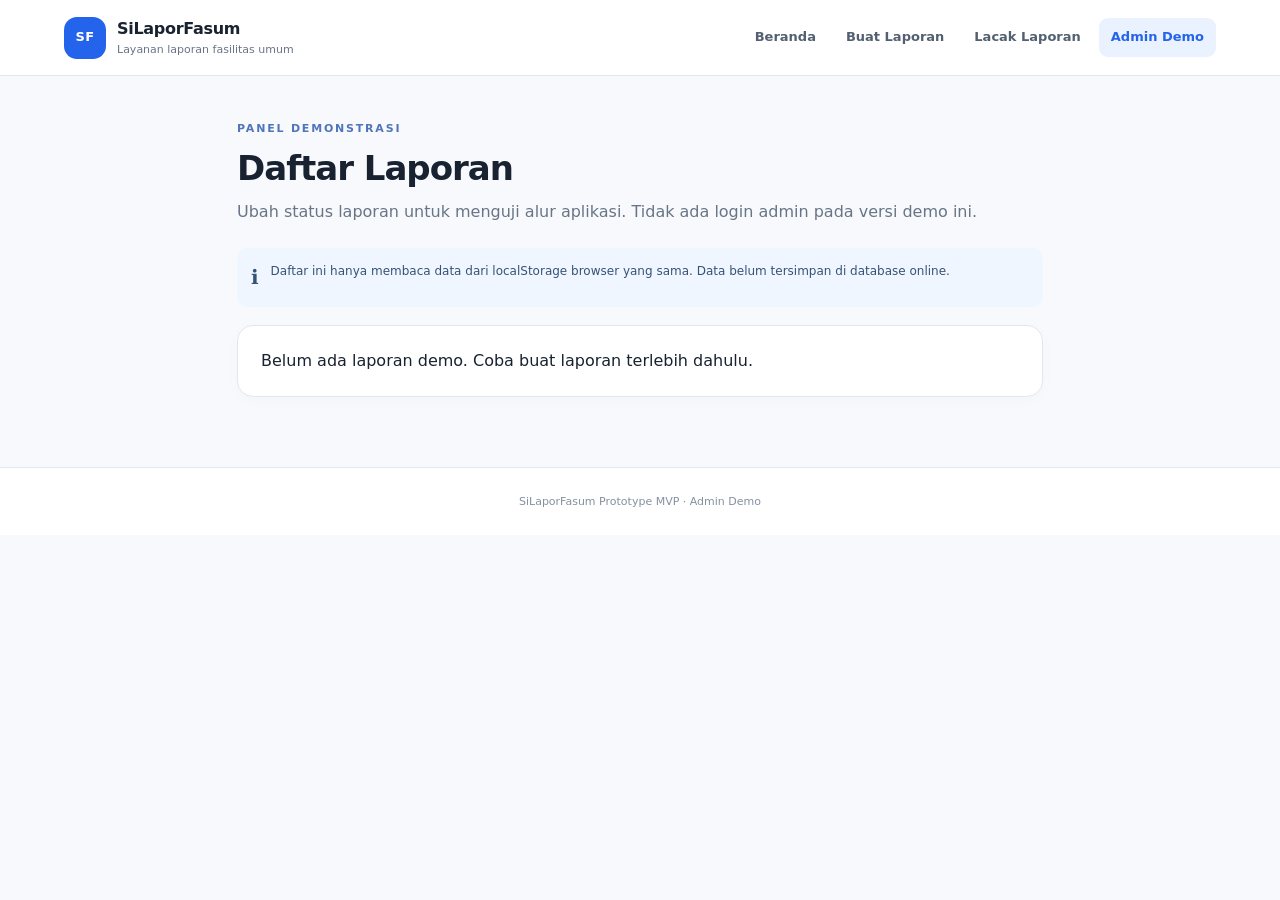
==== admin.html @ ca1aee33 "Add files via upload" ====
<!doctype html>
<html lang="id"><head><meta charset="utf-8"><meta name="viewport" content="width=device-width,initial-scale=1"><title>Admin Demo — SiLaporFasum</title><link rel="stylesheet" href="style.css"></head><body>
<header class="topbar"><a class="brand" href="index.html"><span class="brand-icon">SF</span><span>SiLaporFasum<small>Layanan laporan fasilitas umum</small></span></a><nav><a href="index.html">Beranda</a><a href="lapor.html">Buat Laporan</a><a href="lacak.html">Lacak Laporan</a><a class="active" href="admin.html">Admin Demo</a></nav></header>
<main class="page"><div class="page-heading"><div class="eyebrow">PANEL DEMONSTRASI</div><h1>Daftar Laporan</h1><p>Ubah status laporan untuk menguji alur aplikasi. Tidak ada login admin pada versi demo ini.</p></div><div class="notice"><span>ℹ</span><div>Daftar ini hanya membaca data dari localStorage browser yang sama. Data belum tersimpan di database online.</div></div><div id="adminList" class="admin-list"></div></main><footer>SiLaporFasum Prototype MVP · Admin Demo</footer><script src="app.js"></script></body></html>
---- style.css ----
:root{--ink:#182230;--muted:#687586;--line:#e1e7ef;--blue:#2463eb;--blue-dark:#194fc7;--pale:#f4f7fb;--white:#fff;--green:#198754;--orange:#a65b00}*{box-sizing:border-box}body{margin:0;background:#f7f9fc;color:var(--ink);font-family:Inter,ui-sans-serif,system-ui,-apple-system,"Segoe UI",sans-serif;line-height:1.55}.topbar{height:auto;min-height:76px;padding:14px max(5vw,22px);display:flex;align-items:center;justify-content:space-between;gap:22px;background:#fff;border-bottom:1px solid var(--line);position:sticky;top:0;z-index:5}.brand{display:flex;align-items:center;gap:11px;text-decoration:none;color:var(--ink);font-weight:800;letter-spacing:-.3px}.brand small{display:block;font-size:11px;color:var(--muted);font-weight:500;letter-spacing:0}.brand-icon{width:42px;height:42px;border-radius:13px;background:var(--blue);color:white;display:grid;place-items:center;font-size:13px;letter-spacing:.5px}.topbar nav{display:flex;gap:6px;flex-wrap:wrap}.topbar nav a{color:#526071;text-decoration:none;padding:9px 12px;border-radius:9px;font-size:13px;font-weight:650}.topbar nav a:hover,.topbar nav a.active{background:#eaf1ff;color:var(--blue)}.hero-wrap{max-width:1120px;margin:64px auto;padding:0 24px}.hero{padding:58px 56px;background:linear-gradient(125deg,#13284b,#2457a6);color:white;border-radius:24px;box-shadow:0 18px 45px #15366b1b}.eyebrow{font-size:11px;letter-spacing:1.8px;font-weight:800;color:#4f75bb}.hero .eyebrow{color:#a9c7ff}.hero h1{max-width:680px;font-size:clamp(32px,5vw,54px);line-height:1.1;letter-spacing:-1.8px;margin:14px 0}.hero p{max-width:640px;color:#dbe6f8;font-size:16px}.actions{display:flex;gap:12px;flex-wrap:wrap;margin-top:28px}.btn{border:0;border-radius:10px;padding:12px 17px;font:inherit;font-size:14px;font-weight:750;cursor:pointer;text-decoration:none;display:inline-flex;align-items:center;justify-content:center;gap:12px;transition:.15s}.btn.primary{background:var(--blue);color:#fff}.btn.primary:hover{background:var(--blue-dark)}.hero .btn.primary{background:#fff;color:#194fc7}.hero .btn.primary:hover{background:#eaf1ff}.btn.secondary{background:#edf3ff;color:#204f9c;border:1px solid #d7e3fb}.hero .btn.secondary{background:#ffffff12;color:white;border:1px solid #ffffff55}.btn.ghost{background:#f5f7fa;color:#536174;border:1px solid var(--line)}.btn.small{padding:8px 12px;font-size:12px}.hero-note{margin-top:26px;color:#cfddf5;font-size:12px}.dot{display:inline-block;width:7px;height:7px;background:#6ee7b7;border-radius:50%;margin-right:7px}.feature-grid{display:grid;grid-template-columns:repeat(3,1fr);gap:18px;margin-top:22px}.feature,.panel{background:#fff;border:1px solid var(--line);border-radius:16px;padding:23px;box-shadow:0 4px 18px #192e4a05}.feature-icon{width:42px;height:42px;display:grid;place-items:center;border-radius:12px;background:#edf3ff;font-size:20px}.feature h3{margin:14px 0 5px;font-size:16px}.feature p{margin:0;color:var(--muted);font-size:13px}.page{max-width:850px;margin:44px auto 70px;padding:0 22px}.page.narrow{max-width:650px}.page-heading{margin-bottom:23px}.page-heading h1{font-size:34px;letter-spacing:-1px;margin:5px 0}.page-heading p{color:var(--muted);margin:0}.form-grid{display:grid;grid-template-columns:1fr 1fr;gap:20px}.form-grid label,.panel label{display:flex;flex-direction:column;gap:7px;font-size:13px;font-weight:750}.form-grid em{color:#df4545;font-style:normal}.form-grid input,.form-grid select,.form-grid textarea,.panel input{width:100%;border:1px solid #d7dee8;background:#fff;border-radius:9px;padding:12px 13px;font:inherit;font-size:13px;color:var(--ink);outline:none}.form-grid input:focus,.form-grid select:focus,.form-grid textarea:focus,.panel input:focus{border-color:#7da4fa;box-shadow:0 0 0 3px #2463eb16}.form-grid small,.panel small{font-size:11px;color:var(--muted);font-weight:450}.full,.notice,.camera-box,.two-col,.submit-row{grid-column:1/-1}.notice{display:flex;gap:12px;background:#eff6ff;color:#365276;padding:14px;border-radius:11px;font-size:12px}.notice>span{font-size:20px}.notice strong{color:#1e426f}.camera-box{border:1px dashed #cdd7e5;background:#fafcff;border-radius:12px;padding:14px;display:flex;flex-direction:column;gap:12px}.camera-actions{display:flex;gap:8px;flex-wrap:wrap}.camera-box video{width:100%;max-height:300px;background:#111;border-radius:9px}.preview{width:100%;max-height:320px;object-fit:contain;border-radius:10px;background:#eef1f5}.two-col{display:grid;grid-template-columns:1fr 1fr;gap:16px}.submit-row{display:flex;align-items:center;gap:12px;flex-wrap:wrap;border-top:1px solid var(--line);padding-top:18px}.submit-row #formMessage{font-size:12px;color:var(--green)}.top-gap{margin-top:18px}.results,.admin-list{margin-top:18px;display:grid;gap:12px}.report-card{background:#fff;border:1px solid var(--line);border-radius:13px;padding:18px}.report-card h3{font-size:15px;margin:0 0 5px}.report-card p{font-size:13px;color:var(--muted);margin:5px 0}.status{display:inline-block;padding:4px 9px;border-radius:99px;font-size:11px;font-weight:800;background:#fff3d8;color:#8c5900}.status.selesai-diperbaiki{background:#dcfce7;color:#166534}.status.sedang-diproses{background:#dbeafe;color:#1d4ed8}.status.diverifikasi{background:#f3e8ff;color:#7e22ce}.admin-row{display:flex;gap:14px;justify-content:space-between;align-items:flex-start;flex-wrap:wrap}.admin-row select{padding:8px;border:1px solid var(--line);border-radius:8px;background:#fff}footer{text-align:center;padding:25px 18px;color:#8490a0;font-size:11px;border-top:1px solid var(--line);background:white}@media(max-width:720px){.topbar{align-items:flex-start;flex-direction:column;padding:13px 18px;gap:10px}.topbar nav{width:100%;gap:2px}.topbar nav a{font-size:12px;padding:7px 9px}.hero-wrap{margin:25px auto}.hero{padding:34px 25px;border-radius:17px}.feature-grid{grid-template-columns:1fr}.page{margin-top:28px}.form-grid{grid-template-columns:1fr}.form-grid>*{grid-column:1/-1}.two-col{grid-template-columns:1fr}.page-heading h1{font-size:29px}}
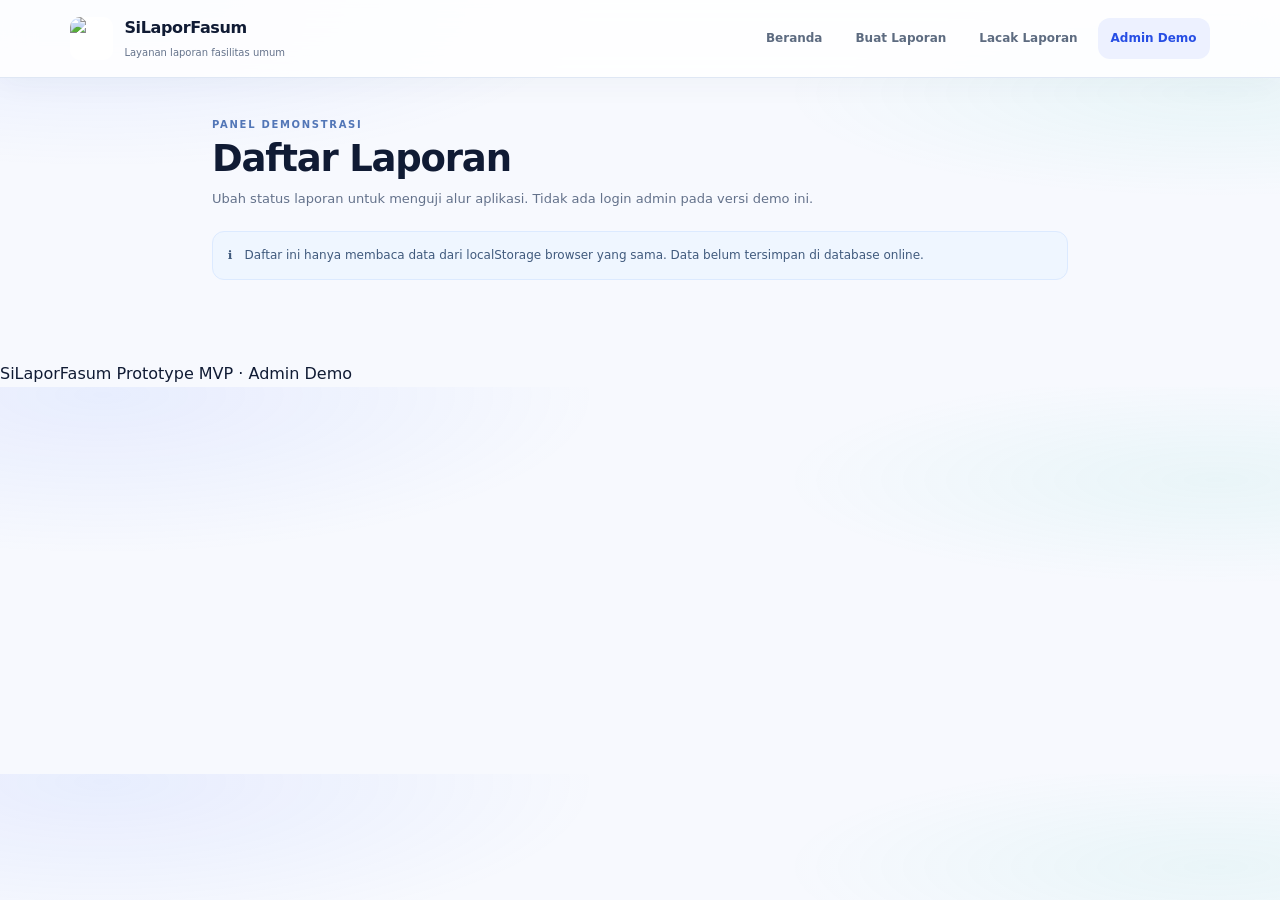
==== commit d40ad145: "Add files via upload" ====
--- a/admin.html
+++ b/admin.html
@@ -1,4 +1,5 @@
 <!doctype html>
-<html lang="id"><head><meta charset="utf-8"><meta name="viewport" content="width=device-width,initial-scale=1"><title>Admin Demo — SiLaporFasum</title><link rel="stylesheet" href="style.css"></head><body>
-<header class="topbar"><a class="brand" href="index.html"><span class="brand-icon">SF</span><span>SiLaporFasum<small>Layanan laporan fasilitas umum</small></span></a><nav><a href="index.html">Beranda</a><a href="lapor.html">Buat Laporan</a><a href="lacak.html">Lacak Laporan</a><a class="active" href="admin.html">Admin Demo</a></nav></header>
+<html lang="id"><head><meta charset="utf-8"><meta name="viewport" content="width=device-width,initial-scale=1"><title>Admin Demo — SiLaporFasum</title><link rel="stylesheet" href="style.css"><link rel="icon" type="image/png" href="assets/silaporfasum-logo.png">
+</head><body>
+<header class="topbar"><a class="brand" href="index.html"><img class="brand-icon" src="assets/silaporfasum-logo.png" alt="Logo SiLaporFasum"><span>SiLaporFasum<small>Layanan laporan fasilitas umum</small></span></a><nav><a href="index.html">Beranda</a><a href="lapor.html">Buat Laporan</a><a href="lacak.html">Lacak Laporan</a><a class="active" href="admin.html">Admin Demo</a></nav></header>
 <main class="page"><div class="page-heading"><div class="eyebrow">PANEL DEMONSTRASI</div><h1>Daftar Laporan</h1><p>Ubah status laporan untuk menguji alur aplikasi. Tidak ada login admin pada versi demo ini.</p></div><div class="notice"><span>ℹ</span><div>Daftar ini hanya membaca data dari localStorage browser yang sama. Data belum tersimpan di database online.</div></div><div id="adminList" class="admin-list"></div></main><footer>SiLaporFasum Prototype MVP · Admin Demo</footer><script src="app.js"></script></body></html>
--- a/style.css
+++ b/style.css
@@ -1 +1,397 @@
-:root{--ink:#182230;--muted:#687586;--line:#e1e7ef;--blue:#2463eb;--blue-dark:#194fc7;--pale:#f4f7fb;--white:#fff;--green:#198754;--orange:#a65b00}*{box-sizing:border-box}body{margin:0;background:#f7f9fc;color:var(--ink);font-family:Inter,ui-sans-serif,system-ui,-apple-system,"Segoe UI",sans-serif;line-height:1.55}.topbar{height:auto;min-height:76px;padding:14px max(5vw,22px);display:flex;align-items:center;justify-content:space-between;gap:22px;background:#fff;border-bottom:1px solid var(--line);position:sticky;top:0;z-index:5}.brand{display:flex;align-items:center;gap:11px;text-decoration:none;color:var(--ink);font-weight:800;letter-spacing:-.3px}.brand small{display:block;font-size:11px;color:var(--muted);font-weight:500;letter-spacing:0}.brand-icon{width:42px;height:42px;border-radius:13px;background:var(--blue);color:white;display:grid;place-items:center;font-size:13px;letter-spacing:.5px}.topbar nav{display:flex;gap:6px;flex-wrap:wrap}.topbar nav a{color:#526071;text-decoration:none;padding:9px 12px;border-radius:9px;font-size:13px;font-weight:650}.topbar nav a:hover,.topbar nav a.active{background:#eaf1ff;color:var(--blue)}.hero-wrap{max-width:1120px;margin:64px auto;padding:0 24px}.hero{padding:58px 56px;background:linear-gradient(125deg,#13284b,#2457a6);color:white;border-radius:24px;box-shadow:0 18px 45px #15366b1b}.eyebrow{font-size:11px;letter-spacing:1.8px;font-weight:800;color:#4f75bb}.hero .eyebrow{color:#a9c7ff}.hero h1{max-width:680px;font-size:clamp(32px,5vw,54px);line-height:1.1;letter-spacing:-1.8px;margin:14px 0}.hero p{max-width:640px;color:#dbe6f8;font-size:16px}.actions{display:flex;gap:12px;flex-wrap:wrap;margin-top:28px}.btn{border:0;border-radius:10px;padding:12px 17px;font:inherit;font-size:14px;font-weight:750;cursor:pointer;text-decoration:none;display:inline-flex;align-items:center;justify-content:center;gap:12px;transition:.15s}.btn.primary{background:var(--blue);color:#fff}.btn.primary:hover{background:var(--blue-dark)}.hero .btn.primary{background:#fff;color:#194fc7}.hero .btn.primary:hover{background:#eaf1ff}.btn.secondary{background:#edf3ff;color:#204f9c;border:1px solid #d7e3fb}.hero .btn.secondary{background:#ffffff12;color:white;border:1px solid #ffffff55}.btn.ghost{background:#f5f7fa;color:#536174;border:1px solid var(--line)}.btn.small{padding:8px 12px;font-size:12px}.hero-note{margin-top:26px;color:#cfddf5;font-size:12px}.dot{display:inline-block;width:7px;height:7px;background:#6ee7b7;border-radius:50%;margin-right:7px}.feature-grid{display:grid;grid-template-columns:repeat(3,1fr);gap:18px;margin-top:22px}.feature,.panel{background:#fff;border:1px solid var(--line);border-radius:16px;padding:23px;box-shadow:0 4px 18px #192e4a05}.feature-icon{width:42px;height:42px;display:grid;place-items:center;border-radius:12px;background:#edf3ff;font-size:20px}.feature h3{margin:14px 0 5px;font-size:16px}.feature p{margin:0;color:var(--muted);font-size:13px}.page{max-width:850px;margin:44px auto 70px;padding:0 22px}.page.narrow{max-width:650px}.page-heading{margin-bottom:23px}.page-heading h1{font-size:34px;letter-spacing:-1px;margin:5px 0}.page-heading p{color:var(--muted);margin:0}.form-grid{display:grid;grid-template-columns:1fr 1fr;gap:20px}.form-grid label,.panel label{display:flex;flex-direction:column;gap:7px;font-size:13px;font-weight:750}.form-grid em{color:#df4545;font-style:normal}.form-grid input,.form-grid select,.form-grid textarea,.panel input{width:100%;border:1px solid #d7dee8;background:#fff;border-radius:9px;padding:12px 13px;font:inherit;font-size:13px;color:var(--ink);outline:none}.form-grid input:focus,.form-grid select:focus,.form-grid textarea:focus,.panel input:focus{border-color:#7da4fa;box-shadow:0 0 0 3px #2463eb16}.form-grid small,.panel small{font-size:11px;color:var(--muted);font-weight:450}.full,.notice,.camera-box,.two-col,.submit-row{grid-column:1/-1}.notice{display:flex;gap:12px;background:#eff6ff;color:#365276;padding:14px;border-radius:11px;font-size:12px}.notice>span{font-size:20px}.notice strong{color:#1e426f}.camera-box{border:1px dashed #cdd7e5;background:#fafcff;border-radius:12px;padding:14px;display:flex;flex-direction:column;gap:12px}.camera-actions{display:flex;gap:8px;flex-wrap:wrap}.camera-box video{width:100%;max-height:300px;background:#111;border-radius:9px}.preview{width:100%;max-height:320px;object-fit:contain;border-radius:10px;background:#eef1f5}.two-col{display:grid;grid-template-columns:1fr 1fr;gap:16px}.submit-row{display:flex;align-items:center;gap:12px;flex-wrap:wrap;border-top:1px solid var(--line);padding-top:18px}.submit-row #formMessage{font-size:12px;color:var(--green)}.top-gap{margin-top:18px}.results,.admin-list{margin-top:18px;display:grid;gap:12px}.report-card{background:#fff;border:1px solid var(--line);border-radius:13px;padding:18px}.report-card h3{font-size:15px;margin:0 0 5px}.report-card p{font-size:13px;color:var(--muted);margin:5px 0}.status{display:inline-block;padding:4px 9px;border-radius:99px;font-size:11px;font-weight:800;background:#fff3d8;color:#8c5900}.status.selesai-diperbaiki{background:#dcfce7;color:#166534}.status.sedang-diproses{background:#dbeafe;color:#1d4ed8}.status.diverifikasi{background:#f3e8ff;color:#7e22ce}.admin-row{display:flex;gap:14px;justify-content:space-between;align-items:flex-start;flex-wrap:wrap}.admin-row select{padding:8px;border:1px solid var(--line);border-radius:8px;background:#fff}footer{text-align:center;padding:25px 18px;color:#8490a0;font-size:11px;border-top:1px solid var(--line);background:white}@media(max-width:720px){.topbar{align-items:flex-start;flex-direction:column;padding:13px 18px;gap:10px}.topbar nav{width:100%;gap:2px}.topbar nav a{font-size:12px;padding:7px 9px}.hero-wrap{margin:25px auto}.hero{padding:34px 25px;border-radius:17px}.feature-grid{grid-template-columns:1fr}.page{margin-top:28px}.form-grid{grid-template-columns:1fr}.form-grid>*{grid-column:1/-1}.two-col{grid-template-columns:1fr}.page-heading h1{font-size:29px}}+:root{
+  --ink:#14213d;--muted:#69778c;--line:#e3eaf4;--blue:#155eef;--blue-dark:#1048c4;
+  --pale:#f4f7fc;--white:#fff;--green:#16845b;--orange:#a65b00;--shadow:0 16px 42px rgba(20,45,90,.08);
+}
+*{box-sizing:border-box}
+html{scroll-behavior:smooth}
+body{margin:0;background:#f7f9fd;color:var(--ink);font-family:Inter,ui-sans-serif,system-ui,-apple-system,BlinkMacSystemFont,"Segoe UI",sans-serif;line-height:1.55;-webkit-font-smoothing:antialiased}
+[hidden]{display:none!important}
+a{color:inherit}
+button,input,select,textarea{font:inherit}
+.topbar{min-height:78px;padding:13px clamp(18px,5vw,72px);display:flex;align-items:center;justify-content:space-between;gap:22px;background:rgba(255,255,255,.94);border-bottom:1px solid var(--line);position:sticky;top:0;z-index:20;backdrop-filter:blur(16px)}
+.brand{display:flex;align-items:center;gap:11px;text-decoration:none;color:var(--ink);font-weight:850;letter-spacing:-.35px;flex-shrink:0}
+.brand-copy{display:block;line-height:1.25}
+.brand small{display:block;font-size:10px;color:var(--muted);font-weight:500;letter-spacing:0;margin-top:4px}
+.brand-icon{width:43px;height:43px;border-radius:14px;background:linear-gradient(145deg,#2f7bff,#1552d7);color:white;display:grid;place-items:center;font-size:13px;font-weight:900;letter-spacing:.5px;box-shadow:0 7px 16px #155eef32}
+.topbar nav{display:flex;align-items:center;gap:5px;flex-wrap:wrap}
+.topbar nav a{color:#5d6b80;text-decoration:none;padding:10px 12px;border-radius:10px;font-size:12px;font-weight:700;white-space:nowrap;transition:background .16s,color .16s}
+.topbar nav a:hover,.topbar nav a.active{background:#edf3ff;color:var(--blue)}
+.install-trigger{display:inline-flex;align-items:center;justify-content:center;gap:7px;border:0;border-radius:10px;background:#155eef;color:white;padding:10px 13px;font-size:12px;font-weight:800;white-space:nowrap;cursor:pointer;box-shadow:0 5px 12px #155eef24}
+.install-trigger:hover{background:var(--blue-dark)}
+.install-trigger span{font-size:17px;line-height:1}
+.install-help{position:fixed;top:88px;right:clamp(14px,4vw,50px);z-index:40;width:min(470px,calc(100vw - 28px));display:flex;gap:14px;padding:22px 44px 20px 20px;background:#fff;border:1px solid #dbe5f5;border-radius:18px;box-shadow:0 22px 70px #172b4d26}
+.install-help strong{font-size:14px}
+.install-help p{margin:7px 0 0;color:#59677d;font-size:12px}
+.install-help .help-muted{font-size:11px;color:#8994a5}
+.install-help-icon{flex:0 0 42px;height:42px;display:grid;place-items:center;background:#edf3ff;color:var(--blue);border-radius:13px;font-size:23px;font-weight:800}
+.install-help-close{position:absolute;right:12px;top:10px;border:0;background:transparent;color:#718096;font-size:24px;cursor:pointer;line-height:1}
+.hero-wrap{max-width:1160px;margin:38px auto 0;padding:0 24px}
+.hero{position:relative;isolation:isolate;overflow:hidden;min-height:435px;display:grid;grid-template-columns:1.12fr .88fr;align-items:center;gap:18px;padding:54px 58px;background:linear-gradient(125deg,#10254b 0%,#174b9b 68%,#2369d8 100%);color:white;border-radius:30px;box-shadow:0 24px 65px #173f831c}
+.hero:before{content:"";position:absolute;width:480px;height:480px;border:1px solid #ffffff13;border-radius:50%;right:-145px;top:-245px;z-index:-1}
+.hero:after{content:"";position:absolute;width:360px;height:360px;border:1px solid #ffffff13;border-radius:50%;right:-75px;bottom:-255px;z-index:-1}
+.hero-copy{position:relative;z-index:2;max-width:630px}
+.eyebrow{font-size:10px;letter-spacing:1.7px;font-weight:850;color:#5276b7}
+.hero .eyebrow{color:#b8d0ff;display:flex;align-items:center;gap:8px}
+.eyebrow-dot,.live-dot{width:7px;height:7px;display:inline-block;border-radius:50%;background:#68e0b5;box-shadow:0 0 0 4px #68e0b51b}
+.hero h1{max-width:620px;font-size:clamp(34px,4.4vw,54px);line-height:1.08;letter-spacing:-2px;margin:17px 0 16px}
+.hero h1 span{color:#9fc4ff}
+.hero p{max-width:570px;color:#d9e6fb;font-size:14px;line-height:1.8;margin:0}
+.actions{display:flex;gap:11px;flex-wrap:wrap;margin-top:27px}
+.btn{border:0;border-radius:11px;padding:12px 17px;font:inherit;font-size:13px;font-weight:800;cursor:pointer;text-decoration:none;display:inline-flex;align-items:center;justify-content:center;gap:11px;transition:transform .15s,background .15s,box-shadow .15s}
+.btn:hover{transform:translateY(-1px)}
+.btn:disabled{opacity:.58;cursor:not-allowed;transform:none}
+.btn.primary{background:var(--blue);color:#fff;box-shadow:0 7px 18px #155eef23}
+.btn.primary:hover{background:var(--blue-dark)}
+.hero .btn.primary{background:#fff;color:#154dbf;box-shadow:0 8px 22px #081a3a25}
+.hero .btn.primary:hover{background:#eaf1ff}
+.btn.secondary{background:#edf3ff;color:#204f9c;border:1px solid #d7e3fb}
+.hero .btn.secondary{background:#ffffff0e;color:white;border:1px solid #ffffff52}
+.btn.ghost{background:#f5f7fa;color:#536174;border:1px solid var(--line)}
+.btn.small{padding:9px 12px;font-size:12px}
+.hero-note{margin-top:26px;color:#c8d8f1;font-size:11px;display:flex;align-items:center;gap:8px}
+.hero-art{position:relative;min-height:310px;display:grid;place-items:center}
+.art-orbit{position:absolute;border:1px solid #ffffff24;border-radius:50%;transform:rotate(-24deg)}
+.orbit-one{width:350px;height:220px}
+.orbit-two{width:290px;height:300px;transform:rotate(32deg)}
+.city-card{position:relative;z-index:2;width:min(300px,85%);padding:15px;background:#fff;border-radius:22px;box-shadow:0 25px 60px #07193855;transform:rotate(2deg)}
+.city-card-top{display:flex;justify-content:space-between;align-items:center;padding:0 2px 12px}
+.mini-logo{display:grid;place-items:center;width:30px;height:30px;border-radius:9px;background:#eaf1ff;color:#155eef;font-size:10px;font-weight:900}
+.card-menu{letter-spacing:2px;color:#a3adbd;font-size:13px}
+.map-illustration{position:relative;overflow:hidden;height:170px;border-radius:14px;background:#eaf2e9}
+.map-illustration:before,.map-illustration:after{content:"";position:absolute;background:#d7e7d1;border-radius:45%;width:95px;height:70px;left:12px;top:14px;transform:rotate(-22deg)}
+.map-illustration:after{left:auto;top:auto;right:9px;bottom:7px;width:125px;height:82px}
+.map-road{position:absolute;z-index:1;display:block;background:#fff;border:1px solid #dce3e9;border-radius:30px}
+.road-one{width:390px;height:23px;left:-38px;top:73px;transform:rotate(-25deg)}
+.road-two{width:220px;height:18px;left:62px;top:55px;transform:rotate(60deg)}
+.road-three{width:220px;height:15px;left:130px;top:117px;transform:rotate(-64deg)}
+.map-park{position:absolute;z-index:2;left:19px;bottom:16px;width:52px;height:42px;border-radius:12px;background:#b6d7aa;transform:rotate(-12deg)}
+.map-pin{position:absolute;z-index:4;left:49%;top:31%;width:36px;height:36px;border-radius:50% 50% 50% 7px;background:#155eef;transform:rotate(-45deg);box-shadow:0 5px 12px #155eef44;display:grid;place-items:center}
+.map-pin span{width:12px;height:12px;border-radius:50%;background:white}
+.map-pin.pin-small{left:72%;top:60%;width:24px;height:24px;background:#f59e0b}
+.map-pin.pin-small span{width:8px;height:8px}
+.report-mini{display:flex;align-items:center;gap:9px;padding:13px 3px 1px;color:var(--ink)}
+.report-mini-icon{width:31px;height:31px;display:grid;place-items:center;border-radius:10px;background:#dcfce9;color:#16845b;font-weight:900}
+.report-mini b{display:block;font-size:11px}
+.report-mini small{display:block;color:#8590a2;font-size:9px;margin-top:2px}
+.mini-arrow{margin-left:auto;color:#155eef;font-weight:900}
+.floating-chip{position:absolute;z-index:3;display:flex;align-items:center;gap:8px;background:#fff;color:#1a2b47;border-radius:13px;padding:11px 13px;box-shadow:0 12px 32px #07193835;font-size:10px}
+.floating-chip span{display:grid;place-items:center;width:25px;height:25px;border-radius:8px;background:#edf3ff;color:#155eef;font-size:17px}
+.chip-location{top:25px;left:-3px}
+.chip-photo{bottom:23px;right:-3px}
+.trust-row{display:flex;align-items:center;justify-content:center;gap:25px;padding:24px 10px 17px}
+.trust-item{display:flex;align-items:center;gap:10px}
+.trust-icon{display:grid;place-items:center;width:35px;height:35px;background:#eaf1ff;border-radius:11px;color:#155eef;font-size:10px;font-weight:900}
+.trust-item b,.trust-item small{display:block}
+.trust-item b{font-size:11px}
+.trust-item small{font-size:10px;color:#8792a4;margin-top:2px}
+.trust-line{height:28px;width:1px;background:#dce4f0}
+.section-block{max-width:1112px;margin:53px auto 0;padding:0 24px}
+.section-heading{display:flex;align-items:flex-end;justify-content:space-between;gap:25px;margin-bottom:20px}
+.section-heading h2,.install-banner h2{font-size:26px;letter-spacing:-.9px;margin:6px 0 0;line-height:1.2}
+.section-heading>p{max-width:385px;margin:0;color:var(--muted);font-size:12px}
+.feature-grid{display:grid;grid-template-columns:repeat(3,1fr);gap:16px}
+.feature,.panel{background:#fff;border:1px solid var(--line);border-radius:17px;padding:23px;box-shadow:0 4px 18px #192e4a04}
+.feature{transition:transform .16s,box-shadow .16s}
+.feature:hover{transform:translateY(-3px);box-shadow:var(--shadow)}
+.feature-icon{width:43px;height:43px;display:grid;place-items:center;border-radius:13px;font-size:22px;font-weight:800}
+.icon-blue{background:#eaf1ff;color:#155eef}.icon-violet{background:#f1eaff;color:#8152d6}.icon-green{background:#dcfce9;color:#16845b}
+.feature h3{margin:15px 0 6px;font-size:14px;letter-spacing:-.2px}
+.feature p{margin:0;color:var(--muted);font-size:12px;line-height:1.75}
+.install-banner{max-width:1112px;margin:44px auto 58px;padding:25px 28px;display:flex;align-items:center;gap:18px;background:linear-gradient(110deg,#edf4ff,#f8fbff);border:1px solid #dbe7fb;border-radius:19px}
+.install-banner-icon{flex:0 0 48px;width:48px;height:48px;display:grid;place-items:center;background:#155eef;color:#fff;border-radius:15px;font-size:26px;font-weight:800}
+.install-banner-copy{flex:1}
+.install-banner .eyebrow{font-size:9px}
+.install-banner h2{font-size:19px;margin-top:4px}
+.install-banner p{margin:5px 0 0;color:var(--muted);font-size:11px}
+.install-banner-button{background:#155eef;color:#fff;white-space:nowrap}
+.site-footer{display:flex;align-items:center;justify-content:space-between;gap:15px;padding:22px clamp(18px,5vw,72px);border-top:1px solid var(--line);background:#fff;color:#8994a5;font-size:10px}
+.footer-brand{display:flex;align-items:center;gap:8px;text-decoration:none;color:var(--ink);font-size:12px}
+.footer-brand .brand-icon{width:29px;height:29px;border-radius:9px;font-size:9px}
+.site-footer>a:not(.footer-brand){color:#526d9d;text-decoration:none;font-weight:700}
+.page{max-width:900px;margin:39px auto 65px;padding:0 22px}
+.page.narrow{max-width:690px}
+.page-heading{margin-bottom:22px}
+.back-link{display:inline-block;color:#58729f;text-decoration:none;font-size:11px;font-weight:750;margin-bottom:19px}
+.back-link:hover{color:var(--blue)}
+.page-heading .eyebrow{margin-bottom:5px}
+.page-heading h1{font-size:clamp(28px,4vw,37px);line-height:1.15;letter-spacing:-1.2px;margin:5px 0 9px}
+.page-heading p{color:var(--muted);font-size:13px;margin:0;max-width:660px}
+.form-grid{display:grid;grid-template-columns:1fr 1fr;gap:19px;padding:25px}
+.form-grid label,.panel label{display:flex;flex-direction:column;gap:7px;font-size:12px;font-weight:800;color:#34435a}
+.form-grid em{color:#df4545;font-style:normal}
+.form-grid input,.form-grid select,.form-grid textarea,.panel input{width:100%;min-width:0;border:1px solid #d7e0ed;background:#fff;border-radius:10px;padding:12px 13px;font:inherit;font-size:13px;font-weight:500;color:var(--ink);outline:none;transition:border .15s,box-shadow .15s}
+.form-grid input:focus,.form-grid select:focus,.form-grid textarea:focus,.panel input:focus{border-color:#78a0f7;box-shadow:0 0 0 3px #2463eb13}
+.form-grid input[type=file]{padding:9px;background:#fbfcff}
+.form-grid textarea{resize:vertical;min-height:120px;line-height:1.6}
+.form-grid small,.panel small{font-size:11px;color:var(--muted);font-weight:450;line-height:1.5}
+.full,.notice,.camera-box,.two-col,.submit-row{grid-column:1/-1}
+.notice{display:flex;align-items:flex-start;gap:12px;background:#eff6ff;color:#405a7d;padding:14px 15px;border:1px solid #dceaff;border-radius:12px;font-size:12px;line-height:1.6}
+.notice-icon{flex:0 0 25px;width:25px;height:25px;display:grid;place-items:center;background:#dceaff;color:#155eef;border-radius:8px;font-weight:900}
+.notice strong{color:#1e426f}
+.camera-box{border:1px dashed #c7d5e8;background:#fafcff;border-radius:14px;padding:16px;display:flex;flex-direction:column;gap:12px}
+.field-section-heading{display:flex;align-items:center;gap:10px}
+.field-section-heading>span:last-child b,.field-section-heading small{display:block}
+.field-section-heading b{font-size:12px}
+.field-section-heading small{margin-top:2px}
+.field-icon{display:grid;place-items:center;width:35px;height:35px;border-radius:10px;background:#eaf1ff;color:#155eef;font-size:18px}
+.camera-actions{display:flex;gap:8px;flex-wrap:wrap}
+.camera-box video{width:100%;max-height:340px;background:#111;border-radius:11px;object-fit:contain}
+.preview{width:100%;max-height:340px;object-fit:contain;border-radius:12px;background:#eef1f5;border:1px solid var(--line)}
+.two-col{display:grid;grid-template-columns:1fr 1fr;gap:16px}
+.location-row{display:flex;align-items:center;gap:12px;flex-wrap:wrap}
+.location-row small{flex:1}
+.submit-row{display:flex;align-items:center;gap:12px;flex-wrap:wrap;border-top:1px solid var(--line);padding-top:20px;margin-top:1px}
+.submit-button{min-width:170px}
+.submit-row #formMessage{font-size:12px;color:var(--green);overflow-wrap:anywhere}
+#formMessage[data-type="error"],#locationMessage[data-type="error"]{color:#c13535}
+#formMessage[data-type="success"],#locationMessage[data-type="success"]{color:var(--green)}
+#formMessage[data-type="info"],#locationMessage[data-type="info"]{color:var(--muted)}
+.track-panel{display:grid;grid-template-columns:1fr;gap:16px;padding:25px}
+.track-icon{display:grid;place-items:center;width:48px;height:48px;border-radius:15px;background:#eaf1ff;color:#155eef;font-size:27px;font-weight:800}
+.track-panel label{gap:8px}
+.track-panel .btn{justify-self:start}
+.top-gap{margin-top:0}
+.results,.admin-list{margin-top:17px;display:grid;gap:12px}
+.report-card{background:#fff;border:1px solid var(--line);border-radius:14px;padding:18px;box-shadow:0 4px 18px #192e4a04;overflow:hidden}
+.report-card h3{font-size:14px;margin:0 0 5px;overflow-wrap:anywhere}
+.report-card p{font-size:12px;color:var(--muted);margin:7px 0;overflow-wrap:anywhere}
+.status{display:inline-block;padding:5px 10px;border-radius:99px;font-size:10px;font-weight:850;background:#fff3d8;color:#8c5900;white-space:nowrap}
+.status.selesai-diperbaiki{background:#dcfce7;color:#166534}
+.status.sedang-diproses{background:#dbeafe;color:#1d4ed8}
+.status.diverifikasi{background:#f3e8ff;color:#7e22ce}
+.admin-row{display:flex;gap:14px;justify-content:space-between;align-items:flex-start;flex-wrap:wrap}
+.admin-row select{padding:8px;border:1px solid var(--line);border-radius:8px;background:#fff}
+.track-help{display:flex;gap:10px;align-items:flex-start;margin-top:17px;padding:13px 15px;border-radius:12px;background:#eef4ff;color:#5a6c89}
+.track-help span{flex:0 0 20px;width:20px;height:20px;border-radius:7px;background:#dce8ff;color:#155eef;display:grid;place-items:center;font-weight:900;font-size:11px}
+.track-help p{margin:0;font-size:11px;line-height:1.65}
+@media(max-width:900px){
+  .topbar{padding-inline:20px;gap:12px}.topbar nav a{padding:9px 8px;font-size:11px}
+  .hero{padding:42px 35px}.hero-art{transform:scale(.92)}.install-banner{margin-inline:24px}
+}
+@media(max-width:720px){
+  .topbar{align-items:flex-start;flex-direction:column;padding:12px 17px;gap:12px}
+  .brand-icon{width:39px;height:39px}.topbar nav{width:100%;display:flex;flex-wrap:nowrap;overflow-x:auto;padding-bottom:3px;scrollbar-width:thin}
+  .topbar nav a{font-size:11px;padding:8px 9px}.install-trigger{padding:9px 11px;font-size:11px}
+  .hero-wrap{margin:19px auto 0;padding:0 13px}.hero{grid-template-columns:1fr;padding:31px 23px 18px;border-radius:22px;gap:0}
+  .hero h1{font-size:clamp(33px,9vw,43px);letter-spacing:-1.4px}.hero p{font-size:13px}
+  .hero-art{min-height:265px;transform:none;margin-top:8px}.city-card{width:260px}.map-illustration{height:140px}
+  .orbit-one{width:290px;height:180px}.orbit-two{width:250px;height:250px}.chip-location{left:0;top:13px}.chip-photo{right:0;bottom:15px}
+  .trust-row{justify-content:flex-start;gap:11px;overflow-x:auto;padding:18px 5px 10px}
+  .trust-item{flex:0 0 auto}.trust-line{flex:0 0 1px}
+  .section-block{margin-top:36px;padding:0 17px}.section-heading{display:block}.section-heading h2{font-size:24px}.section-heading>p{margin-top:10px}
+  .feature-grid{grid-template-columns:1fr;gap:11px}.feature{display:grid;grid-template-columns:43px 1fr;column-gap:13px;padding:17px}.feature-icon{grid-row:span 2}.feature h3{margin:1px 0 4px}.feature p{grid-column:2}
+  .install-banner{margin:31px 17px 35px;padding:19px;display:grid;grid-template-columns:45px 1fr;gap:12px}.install-banner-icon{width:43px;height:43px}.install-banner h2{font-size:17px}.install-banner-button{grid-column:1/-1;width:100%}
+  .site-footer{flex-wrap:wrap;justify-content:space-between;padding:19px 17px}.site-footer>span:nth-child(2){order:3;width:100%}
+  .page{margin:25px auto 45px;padding:0 14px}.page-heading{margin-bottom:18px}.page-heading h1{font-size:30px}
+  .form-grid{grid-template-columns:1fr;padding:17px;gap:17px}.form-grid>*{grid-column:1/-1}.two-col{grid-template-columns:1fr;gap:17px}
+  .notice{padding:12px}.camera-box{padding:12px}.location-row{align-items:flex-start;flex-direction:column}.location-row small{width:100%}
+  .submit-row{align-items:stretch;flex-direction:column}.submit-button{width:100%}.submit-row #formMessage{min-height:0}
+  .track-panel{padding:19px}.track-panel .btn{width:100%}.install-help{top:120px;right:12px;padding:18px 38px 17px 15px}
+}
+@media(max-width:380px){
+  .brand small{font-size:9px}.topbar nav a{padding:8px 7px}.hero{padding-inline:18px}.hero h1{font-size:31px}
+  .actions .btn{width:100%}.floating-chip{padding:8px 9px}.floating-chip b{font-size:9px}
+}
+@media(prefers-reduced-motion:reduce){
+  html{scroll-behavior:auto}*,*::before,*::after{transition:none!important;animation:none!important}
+}
+
+
+/* Responsif tambahan, navigasi mobile, dan animasi saat scroll */
+.menu-toggle{display:none;align-items:center;justify-content:center;flex-direction:column;gap:5px;width:42px;height:42px;border:1px solid var(--line);border-radius:12px;background:#fff;cursor:pointer;flex-shrink:0}
+.menu-toggle span{display:block;width:18px;height:2px;background:#18345f;border-radius:3px;transition:transform .2s,opacity .2s}
+.menu-toggle[aria-expanded="true"] span:first-child{transform:translateY(7px) rotate(45deg)}
+.menu-toggle[aria-expanded="true"] span:nth-child(2){opacity:0}
+.menu-toggle[aria-expanded="true"] span:last-child{transform:translateY(-7px) rotate(-45deg)}
+.reveal-on-scroll{opacity:0;transform:translateY(22px);transition:opacity .65s ease,transform .65s cubic-bezier(.2,.7,.2,1)}
+.reveal-on-scroll.is-visible{opacity:1;transform:translateY(0)}
+.feature-grid .feature:nth-child(2),.history-grid .history-card:nth-child(2){transition-delay:.08s}
+.feature-grid .feature:nth-child(3),.history-grid .history-card:nth-child(3){transition-delay:.16s}
+.btn,.feature,.history-card,.panel,.install-banner{will-change:transform}
+button:focus-visible,a:focus-visible,input:focus-visible,select:focus-visible,textarea:focus-visible{outline:3px solid #93b7ff;outline-offset:2px}
+img,video{max-width:100%}
+@media(max-width:820px){
+ .topbar{position:sticky;display:grid;grid-template-columns:minmax(0,1fr) 42px;align-items:center;gap:10px;padding:10px 15px;min-height:68px}
+ .menu-toggle{display:flex;grid-column:2;grid-row:1}
+ .topbar nav{grid-column:1/-1;grid-row:2;display:none;width:100%;overflow:visible;flex-direction:column;align-items:stretch;gap:4px;padding:8px 0 3px;border-top:1px solid var(--line)}
+ .topbar nav.is-open{display:flex;animation:menuDrop .22s ease-out}
+ .topbar nav a{width:100%;font-size:13px;padding:11px 12px;border-radius:10px}
+ .topbar nav .install-trigger{width:100%;padding:11px 12px;font-size:13px;margin-top:3px}
+ .brand-copy{font-size:14px}.brand small{font-size:10px}
+ .hero-wrap{padding-inline:16px}.hero{padding:35px 30px}
+ .page{width:100%;padding-inline:16px}
+}
+@media(max-width:560px){
+ .hero-wrap{padding-inline:12px}.hero{padding:27px 20px 17px;border-radius:19px}
+ .hero h1{font-size:clamp(30px,8.7vw,39px);line-height:1.12;letter-spacing:-1.2px}
+ .hero-art{min-height:235px;overflow:hidden}.city-card{width:min(245px,78%)}
+ .floating-chip{font-size:9px}.trust-row{margin-inline:-2px}
+ .section-block{padding-inline:14px}.section-heading h2{font-size:23px}
+ .feature{padding:15px;border-radius:15px}
+ .install-banner{margin-inline:14px;padding:16px;border-radius:16px}
+ .page{margin-top:20px;padding-inline:12px}.page-heading h1{font-size:clamp(26px,7vw,32px);overflow-wrap:anywhere}
+ .panel{padding:16px!important}.form-grid{padding:14px!important}
+ input,select,textarea{max-width:100%;min-width:0}
+ .history-card{min-width:0}.history-photo,.history-photo-placeholder{height:190px}
+ .history-content{padding:15px}.history-content h2{font-size:16px}
+ .history-toolbar{gap:9px}.history-toolbar input,.history-toolbar select{width:100%;min-height:44px}
+ .submit-row .btn,.track-panel .btn{min-height:45px}
+ .site-footer{gap:10px;font-size:11px}
+}
+@keyframes menuDrop{from{opacity:0;transform:translateY(-6px)}to{opacity:1;transform:translateY(0)}}
+@media(prefers-reduced-motion:reduce){
+ .reveal-on-scroll{opacity:1;transform:none;transition:none}
+ .menu-toggle span,.topbar nav.is-open{animation:none;transition:none}
+}
+
+/* SI LAPORFASUM — penyegaran visual modern 2027 */
+:root{
+  --ink:#101b34;
+  --muted:#64728b;
+  --line:#e4eaf4;
+  --blue:#315efb;
+  --blue-dark:#2148d8;
+  --pale:#f5f7ff;
+  --shadow:0 18px 55px rgba(28,48,100,.09);
+}
+body{
+  background:
+    radial-gradient(ellipse at 8% 2%,rgba(89,130,255,.10),transparent 31rem),
+    radial-gradient(ellipse at 95% 24%,rgba(67,205,180,.08),transparent 27rem),
+    #f7f9fe;
+  color:var(--ink);
+}
+.topbar{
+  background:rgba(255,255,255,.86);
+  border-bottom-color:rgba(218,227,243,.85);
+  box-shadow:0 8px 28px rgba(29,49,94,.035);
+}
+.brand-icon{
+  border-radius:15px;
+  background:linear-gradient(145deg,#5a8bff 0%,#315efb 52%,#213dc0 100%);
+  box-shadow:0 9px 22px rgba(49,94,251,.26);
+}
+.topbar nav a{border-radius:12px;transition:background .2s ease,color .2s ease,transform .2s ease}
+.topbar nav a:hover{transform:translateY(-1px)}
+.topbar nav a.active{background:#edf1ff;color:#274ee4}
+.install-trigger,.btn.primary{
+  background:linear-gradient(135deg,#4777ff,#3151e8);
+  box-shadow:0 9px 22px rgba(49,94,251,.20);
+}
+.install-trigger:hover,.btn.primary:hover{background:linear-gradient(135deg,#315efb,#203fce)}
+.hero{
+  background:linear-gradient(125deg,#111e3d 0%,#183d83 53%,#315efb 100%);
+  border:1px solid rgba(255,255,255,.16);
+  border-radius:32px;
+  box-shadow:0 28px 80px rgba(28,61,139,.22);
+}
+.hero h1{letter-spacing:-2.2px}
+.hero h1 span{
+  background:linear-gradient(90deg,#b6d3ff,#80f0d2);
+  -webkit-background-clip:text;background-clip:text;color:transparent;
+}
+.city-card{border:1px solid rgba(255,255,255,.75);box-shadow:0 28px 75px rgba(3,15,44,.4)}
+.feature,.panel,.report-card,.history-card{
+  border-color:rgba(222,230,244,.9);
+  border-radius:20px;
+  box-shadow:0 9px 30px rgba(23,43,88,.045);
+  transition:transform .24s ease,box-shadow .24s ease,border-color .24s ease;
+}
+.feature:hover,.history-card:hover,.report-card:hover{
+  transform:translateY(-4px);
+  border-color:#cbd8ff;
+  box-shadow:0 20px 42px rgba(31,58,128,.10);
+}
+.feature-icon,.track-icon,.field-icon{border-radius:14px}
+.install-banner{
+  border:1px solid rgba(255,255,255,.72);
+  background:linear-gradient(120deg,#eaf0ff,#f2fbff 56%,#e9fbf5);
+  border-radius:24px;
+  box-shadow:0 15px 42px rgba(35,67,139,.07);
+}
+.form-grid input,.form-grid select,.form-grid textarea,.panel input{
+  border-radius:13px;
+  min-height:45px;
+  transition:border-color .18s ease,box-shadow .18s ease,background .18s ease;
+}
+.form-grid input:focus,.form-grid select:focus,.form-grid textarea:focus,.panel input:focus{
+  border-color:#7e9aff;
+  box-shadow:0 0 0 4px rgba(49,94,251,.10);
+  background:#fff;
+}
+.btn{border-radius:13px;min-height:43px}
+.status{padding:6px 11px;font-size:10px;letter-spacing:.1px}
+.site-footer{border-top-color:#e5eaf4}
+@media(min-width:821px){
+  .topbar{padding-inline:clamp(22px,5.5vw,88px)}
+  .topbar nav{gap:7px}
+  .topbar nav a{padding:11px 13px}
+  .hero-wrap{max-width:1240px;margin-top:44px}
+  .hero{padding:clamp(48px,5vw,70px) clamp(38px,5vw,68px)}
+  .section-block{max-width:1240px;margin-left:auto;margin-right:auto}
+}
+@media(max-width:820px){
+  .topbar{background:rgba(255,255,255,.96)}
+  .topbar nav{background:rgba(255,255,255,.98);border-radius:0 0 16px 16px}
+  .topbar nav a{min-height:44px;display:flex;align-items:center}
+  .topbar nav .install-trigger{min-height:46px;border-radius:12px}
+}
+@media(max-width:560px){
+  .hero{box-shadow:0 17px 44px rgba(28,61,139,.18)}
+  .feature,.panel,.report-card,.history-card{border-radius:16px}
+  .actions .btn{min-height:47px}
+}
+@media(prefers-reduced-motion:reduce){
+  .feature,.history-card,.report-card,.topbar nav a{transition:none!important}
+}
+
+/* Foto laporan pada halaman lacak dan histori */
+.report-photo{display:block;width:100%;max-height:360px;object-fit:contain;margin:12px 0;background:#eef2f8;border-radius:14px;border:1px solid var(--line)}
+.history-photo-placeholder{width:100%;min-height:190px;display:grid;place-items:center;padding:18px;text-align:center;box-sizing:border-box;background:#eef2f8;color:#64748b;font-size:13px;border-radius:12px}
+
+
+/* Deteksi laporan ganda — komponen baru hanya digunakan pada formulir laporan. */
+.duplicate-warning-overlay{
+  position:fixed;inset:0;z-index:10050;display:flex;align-items:center;justify-content:center;
+  padding:16px;background:rgba(10,20,40,.62);backdrop-filter:blur(5px);
+}
+.duplicate-warning-dialog{
+  width:min(100%,600px);max-height:min(88vh,780px);overflow:auto;background:#fff;color:var(--ink);
+  border:1px solid #e2e8f0;border-radius:22px;padding:clamp(19px,4vw,28px);
+  box-shadow:0 24px 80px rgba(4,15,35,.28);outline:none;animation:duplicateDialogIn .18s ease-out;
+}
+@keyframes duplicateDialogIn{from{opacity:0;transform:translateY(8px) scale(.99)}to{opacity:1;transform:translateY(0) scale(1)}}
+.duplicate-warning-heading{display:flex;align-items:center;justify-content:space-between;gap:12px}
+.duplicate-warning-symbol{
+  display:grid;place-items:center;width:43px;height:43px;border-radius:14px;background:#fff2d6;
+  color:#965b00;font-size:25px;font-weight:900;
+}
+.duplicate-warning-close{
+  display:grid;place-items:center;width:40px;height:40px;border:1px solid #e0e6ef;border-radius:12px;
+  background:#fff;color:#536176;font-size:25px;cursor:pointer;
+}
+.duplicate-warning-dialog h2{margin:16px 0 8px;font-size:clamp(21px,4vw,27px);line-height:1.2;letter-spacing:-.03em}
+.duplicate-warning-dialog>p{margin:0 0 15px;color:#536176;font-size:13px;line-height:1.65}
+.duplicate-match-list{display:grid;gap:10px;margin:16px 0}
+.duplicate-match-card{padding:14px;border:1px solid #e2e8f0;border-radius:14px;background:#f8fafc;overflow-wrap:anywhere}
+.duplicate-match-top{display:flex;align-items:flex-start;justify-content:space-between;gap:10px;flex-wrap:wrap;margin-bottom:8px}
+.duplicate-match-top strong{font-size:13px;color:#192b45}
+.duplicate-match-card p{margin:6px 0;color:#475569;font-size:12px;line-height:1.55}
+.duplicate-match-card small{color:#64748b;font-size:11px}
+.duplicate-more-note{font-weight:700;color:#334155!important}
+.duplicate-warning-dialog .duplicate-warning-footnote{padding:11px 12px;border-radius:10px;background:#f1f5f9;color:#526176;font-size:11px}
+.duplicate-warning-actions{display:flex;justify-content:flex-end;gap:10px;flex-wrap:wrap;margin-top:18px}
+.duplicate-warning-actions .btn{min-height:46px}
+@media(max-width:520px){
+  .duplicate-warning-overlay{padding:10px;align-items:flex-end}
+  .duplicate-warning-dialog{width:100%;max-height:90dvh;border-radius:22px 22px 14px 14px;padding:19px 16px calc(16px + env(safe-area-inset-bottom))}
+  .duplicate-warning-actions{display:grid;grid-template-columns:1fr}
+  .duplicate-warning-actions .btn{width:100%;min-height:48px}
+}
+@media(prefers-reduced-motion:reduce){.duplicate-warning-dialog{animation:none}}
+
+
+/* Logo resmi SiLaporFasum */
+.brand-icon{display:block;object-fit:contain;background:#fff;box-shadow:none;border-radius:10px;padding:0}
+.footer-brand .brand-icon{object-fit:contain}
+.mini-logo{object-fit:contain;background:#fff;padding:0;border-radius:7px}
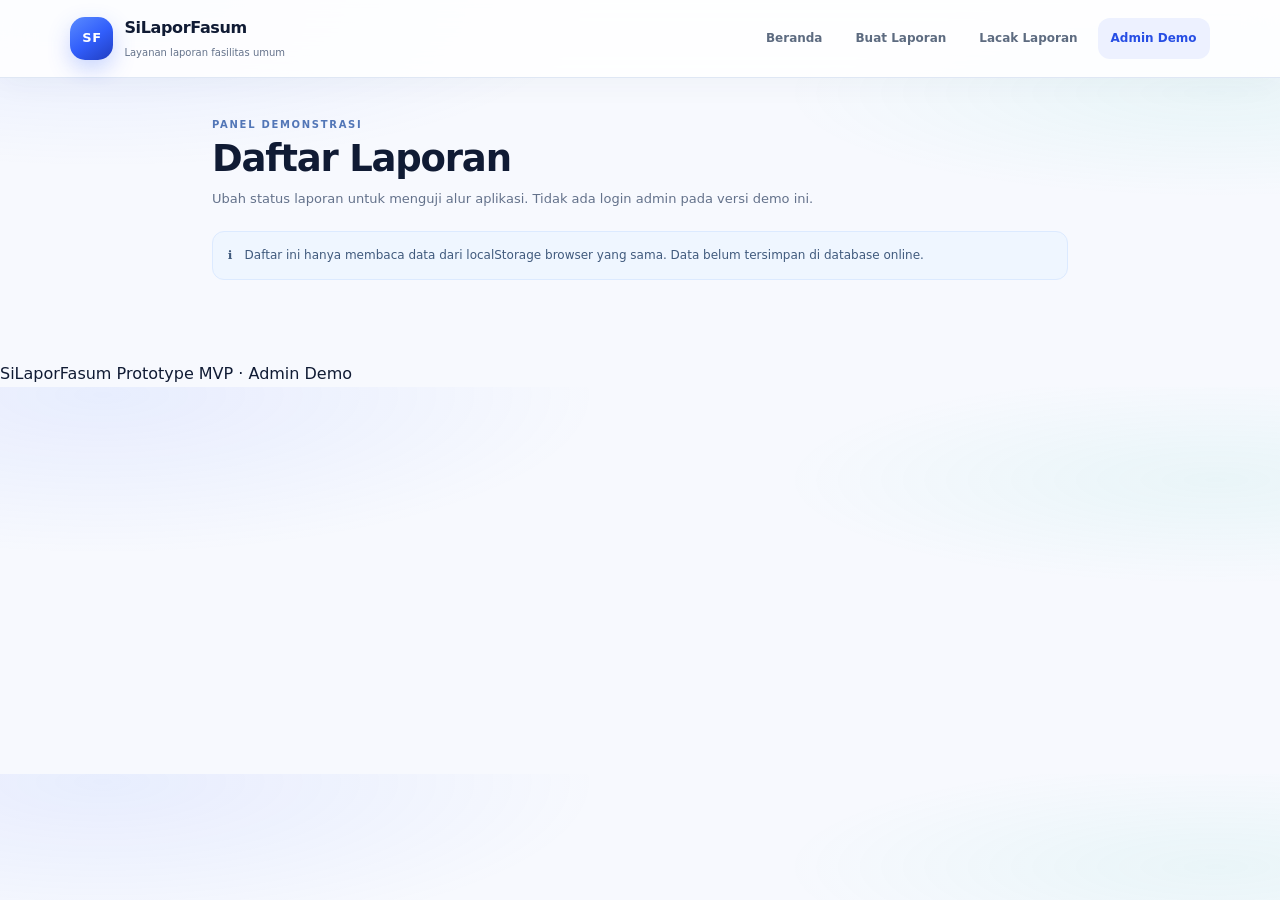
==== commit dc046785: "Add files via upload" ====
--- a/admin.html
+++ b/admin.html
@@ -1,5 +1,4 @@
 <!doctype html>
-<html lang="id"><head><meta charset="utf-8"><meta name="viewport" content="width=device-width,initial-scale=1"><title>Admin Demo — SiLaporFasum</title><link rel="stylesheet" href="style.css"><link rel="icon" type="image/png" href="assets/silaporfasum-logo.png">
-</head><body>
-<header class="topbar"><a class="brand" href="index.html"><img class="brand-icon" src="assets/silaporfasum-logo.png" alt="Logo SiLaporFasum"><span>SiLaporFasum<small>Layanan laporan fasilitas umum</small></span></a><nav><a href="index.html">Beranda</a><a href="lapor.html">Buat Laporan</a><a href="lacak.html">Lacak Laporan</a><a class="active" href="admin.html">Admin Demo</a></nav></header>
+<html lang="id"><head><meta charset="utf-8"><meta name="viewport" content="width=device-width,initial-scale=1"><title>Admin Demo — SiLaporFasum</title><link rel="stylesheet" href="style.css"></head><body>
+<header class="topbar"><a class="brand" href="index.html"><span class="brand-icon">SF</span><span>SiLaporFasum<small>Layanan laporan fasilitas umum</small></span></a><nav><a href="index.html">Beranda</a><a href="lapor.html">Buat Laporan</a><a href="lacak.html">Lacak Laporan</a><a class="active" href="admin.html">Admin Demo</a></nav></header>
 <main class="page"><div class="page-heading"><div class="eyebrow">PANEL DEMONSTRASI</div><h1>Daftar Laporan</h1><p>Ubah status laporan untuk menguji alur aplikasi. Tidak ada login admin pada versi demo ini.</p></div><div class="notice"><span>ℹ</span><div>Daftar ini hanya membaca data dari localStorage browser yang sama. Data belum tersimpan di database online.</div></div><div id="adminList" class="admin-list"></div></main><footer>SiLaporFasum Prototype MVP · Admin Demo</footer><script src="app.js"></script></body></html>
--- a/style.css
+++ b/style.css
@@ -390,8 +390,3 @@
 }
 @media(prefers-reduced-motion:reduce){.duplicate-warning-dialog{animation:none}}
 
-
-/* Logo resmi SiLaporFasum */
-.brand-icon{display:block;object-fit:contain;background:#fff;box-shadow:none;border-radius:10px;padding:0}
-.footer-brand .brand-icon{object-fit:contain}
-.mini-logo{object-fit:contain;background:#fff;padding:0;border-radius:7px}
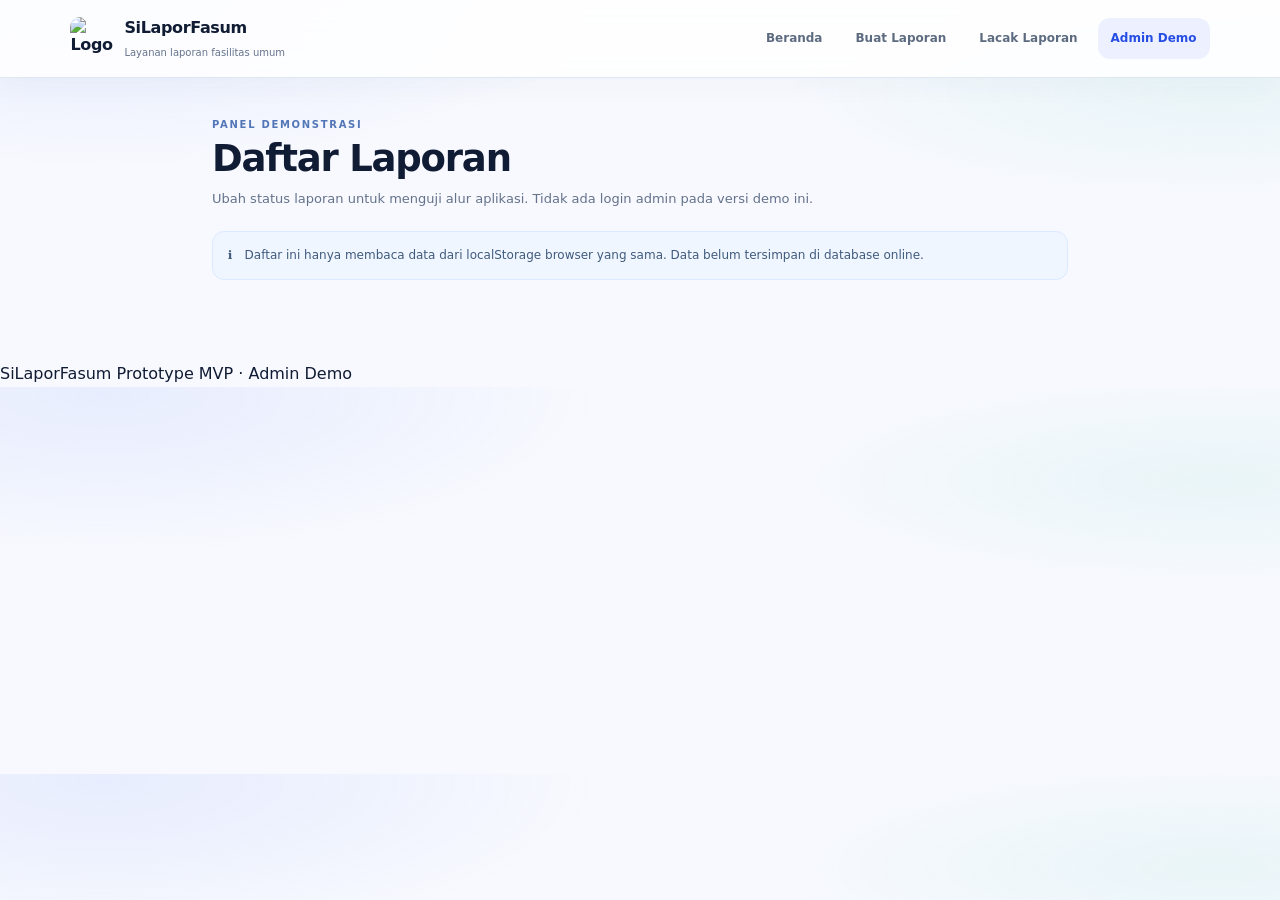
==== commit e561548d: "Add files via upload" ====
--- a/admin.html
+++ b/admin.html
@@ -1,4 +1,4 @@
 <!doctype html>
 <html lang="id"><head><meta charset="utf-8"><meta name="viewport" content="width=device-width,initial-scale=1"><title>Admin Demo — SiLaporFasum</title><link rel="stylesheet" href="style.css"></head><body>
-<header class="topbar"><a class="brand" href="index.html"><span class="brand-icon">SF</span><span>SiLaporFasum<small>Layanan laporan fasilitas umum</small></span></a><nav><a href="index.html">Beranda</a><a href="lapor.html">Buat Laporan</a><a href="lacak.html">Lacak Laporan</a><a class="active" href="admin.html">Admin Demo</a></nav></header>
+<header class="topbar"><a class="brand" href="index.html"><img class="brand-icon-img" src="assets/logo-silaporfasum.png" alt="Logo SiLaporFasum"><span>SiLaporFasum<small>Layanan laporan fasilitas umum</small></span></a><nav><a href="index.html">Beranda</a><a href="lapor.html">Buat Laporan</a><a href="lacak.html">Lacak Laporan</a><a class="active" href="admin.html">Admin Demo</a></nav></header>
 <main class="page"><div class="page-heading"><div class="eyebrow">PANEL DEMONSTRASI</div><h1>Daftar Laporan</h1><p>Ubah status laporan untuk menguji alur aplikasi. Tidak ada login admin pada versi demo ini.</p></div><div class="notice"><span>ℹ</span><div>Daftar ini hanya membaca data dari localStorage browser yang sama. Data belum tersimpan di database online.</div></div><div id="adminList" class="admin-list"></div></main><footer>SiLaporFasum Prototype MVP · Admin Demo</footer><script src="app.js"></script></body></html>
--- a/style.css
+++ b/style.css
@@ -12,7 +12,7 @@
 .brand{display:flex;align-items:center;gap:11px;text-decoration:none;color:var(--ink);font-weight:850;letter-spacing:-.35px;flex-shrink:0}
 .brand-copy{display:block;line-height:1.25}
 .brand small{display:block;font-size:10px;color:var(--muted);font-weight:500;letter-spacing:0;margin-top:4px}
-.brand-icon{width:43px;height:43px;border-radius:14px;background:linear-gradient(145deg,#2f7bff,#1552d7);color:white;display:grid;place-items:center;font-size:13px;font-weight:900;letter-spacing:.5px;box-shadow:0 7px 16px #155eef32}
+.brand-icon-img{width:43px;height:43px;flex:0 0 43px;display:block;object-fit:contain;border-radius:10px}
 .topbar nav{display:flex;align-items:center;gap:5px;flex-wrap:wrap}
 .topbar nav a{color:#5d6b80;text-decoration:none;padding:10px 12px;border-radius:10px;font-size:12px;font-weight:700;white-space:nowrap;transition:background .16s,color .16s}
 .topbar nav a:hover,.topbar nav a.active{background:#edf3ff;color:var(--blue)}
@@ -390,3 +390,6 @@
 }
 @media(prefers-reduced-motion:reduce){.duplicate-warning-dialog{animation:none}}
 
+
+/* Logo SiLaporFasum: hanya mengganti ikon brand, elemen lain tetap */
+@media(max-width:640px){.brand-icon-img{width:38px;height:38px;flex-basis:38px}.brand{gap:9px}}
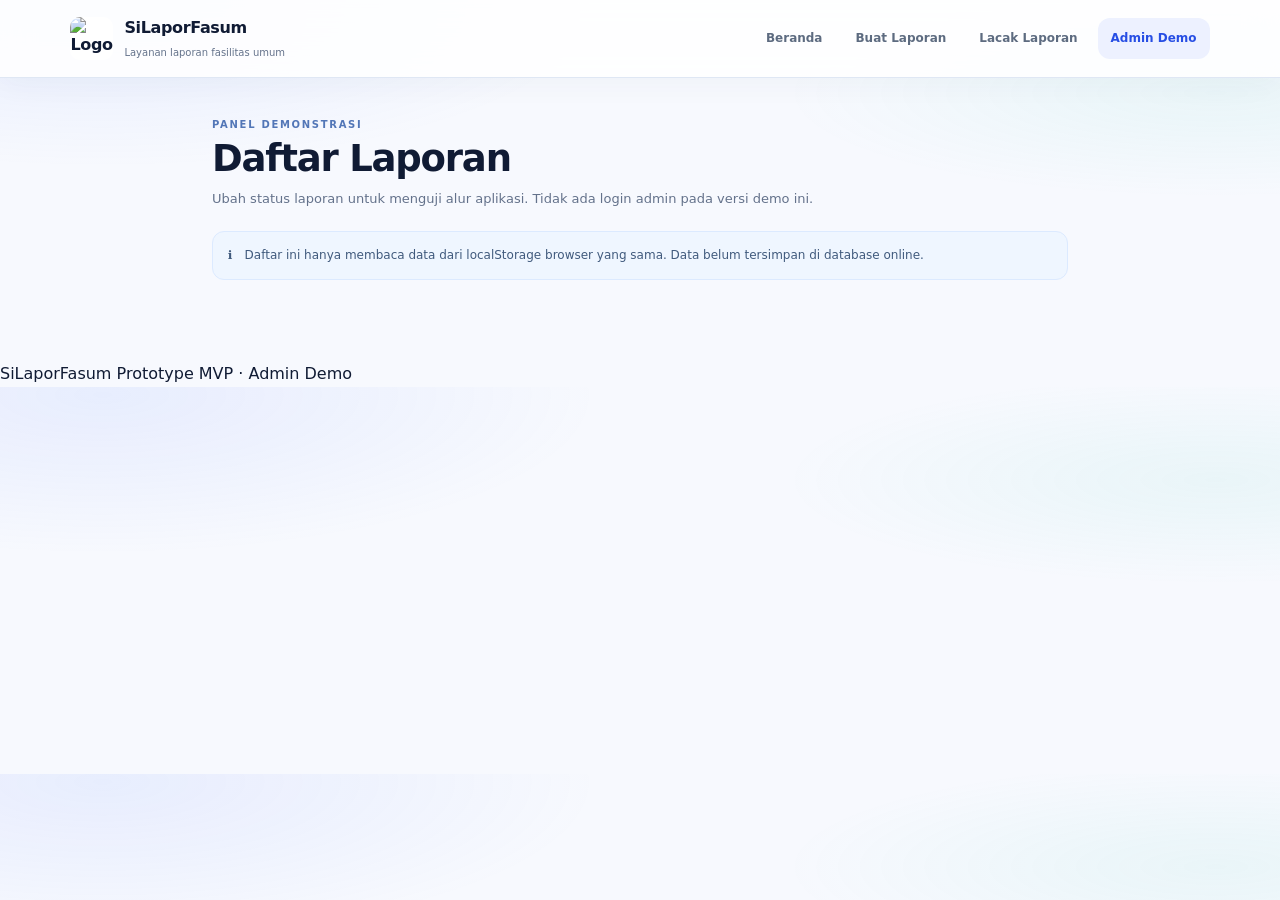
==== commit 0e0d0612: "Add files via upload" ====
--- a/admin.html
+++ b/admin.html
@@ -1,4 +1,4 @@
 <!doctype html>
-<html lang="id"><head><meta charset="utf-8"><meta name="viewport" content="width=device-width,initial-scale=1"><title>Admin Demo — SiLaporFasum</title><link rel="stylesheet" href="style.css"></head><body>
-<header class="topbar"><a class="brand" href="index.html"><img class="brand-icon-img" src="assets/logo-silaporfasum.png" alt="Logo SiLaporFasum"><span>SiLaporFasum<small>Layanan laporan fasilitas umum</small></span></a><nav><a href="index.html">Beranda</a><a href="lapor.html">Buat Laporan</a><a href="lacak.html">Lacak Laporan</a><a class="active" href="admin.html">Admin Demo</a></nav></header>
+<html lang="id"><head><meta charset="utf-8"><meta name="viewport" content="width=device-width,initial-scale=1"><title>Admin Demo — SiLaporFasum</title><link rel="stylesheet" href="./style.css?v=20261027-logo-fix"></head><body>
+<header class="topbar"><a class="brand" href="index.html"><img class="brand-icon-img" src="./assets/logo-silaporfasum.png?v=20261027-logo-fix" alt="Logo SiLaporFasum"><span>SiLaporFasum<small>Layanan laporan fasilitas umum</small></span></a><nav><a href="index.html">Beranda</a><a href="lapor.html">Buat Laporan</a><a href="lacak.html">Lacak Laporan</a><a class="active" href="admin.html">Admin Demo</a></nav></header>
 <main class="page"><div class="page-heading"><div class="eyebrow">PANEL DEMONSTRASI</div><h1>Daftar Laporan</h1><p>Ubah status laporan untuk menguji alur aplikasi. Tidak ada login admin pada versi demo ini.</p></div><div class="notice"><span>ℹ</span><div>Daftar ini hanya membaca data dari localStorage browser yang sama. Data belum tersimpan di database online.</div></div><div id="adminList" class="admin-list"></div></main><footer>SiLaporFasum Prototype MVP · Admin Demo</footer><script src="app.js"></script></body></html>
--- a/style.css
+++ b/style.css
@@ -12,7 +12,7 @@
 .brand{display:flex;align-items:center;gap:11px;text-decoration:none;color:var(--ink);font-weight:850;letter-spacing:-.35px;flex-shrink:0}
 .brand-copy{display:block;line-height:1.25}
 .brand small{display:block;font-size:10px;color:var(--muted);font-weight:500;letter-spacing:0;margin-top:4px}
-.brand-icon-img{width:43px;height:43px;flex:0 0 43px;display:block;object-fit:contain;border-radius:10px}
+.brand-icon-img{width:43px;height:43px;min-width:43px;flex:0 0 43px;display:block!important;visibility:visible;opacity:1;object-fit:contain;border-radius:10px;background:#fff}
 .topbar nav{display:flex;align-items:center;gap:5px;flex-wrap:wrap}
 .topbar nav a{color:#5d6b80;text-decoration:none;padding:10px 12px;border-radius:10px;font-size:12px;font-weight:700;white-space:nowrap;transition:background .16s,color .16s}
 .topbar nav a:hover,.topbar nav a.active{background:#edf3ff;color:var(--blue)}
@@ -392,4 +392,4 @@
 
 
 /* Logo SiLaporFasum: hanya mengganti ikon brand, elemen lain tetap */
-@media(max-width:640px){.brand-icon-img{width:38px;height:38px;flex-basis:38px}.brand{gap:9px}}
+@media(max-width:640px){.brand-icon-img{width:38px;height:38px;min-width:38px;flex-basis:38px}.brand{gap:9px}}
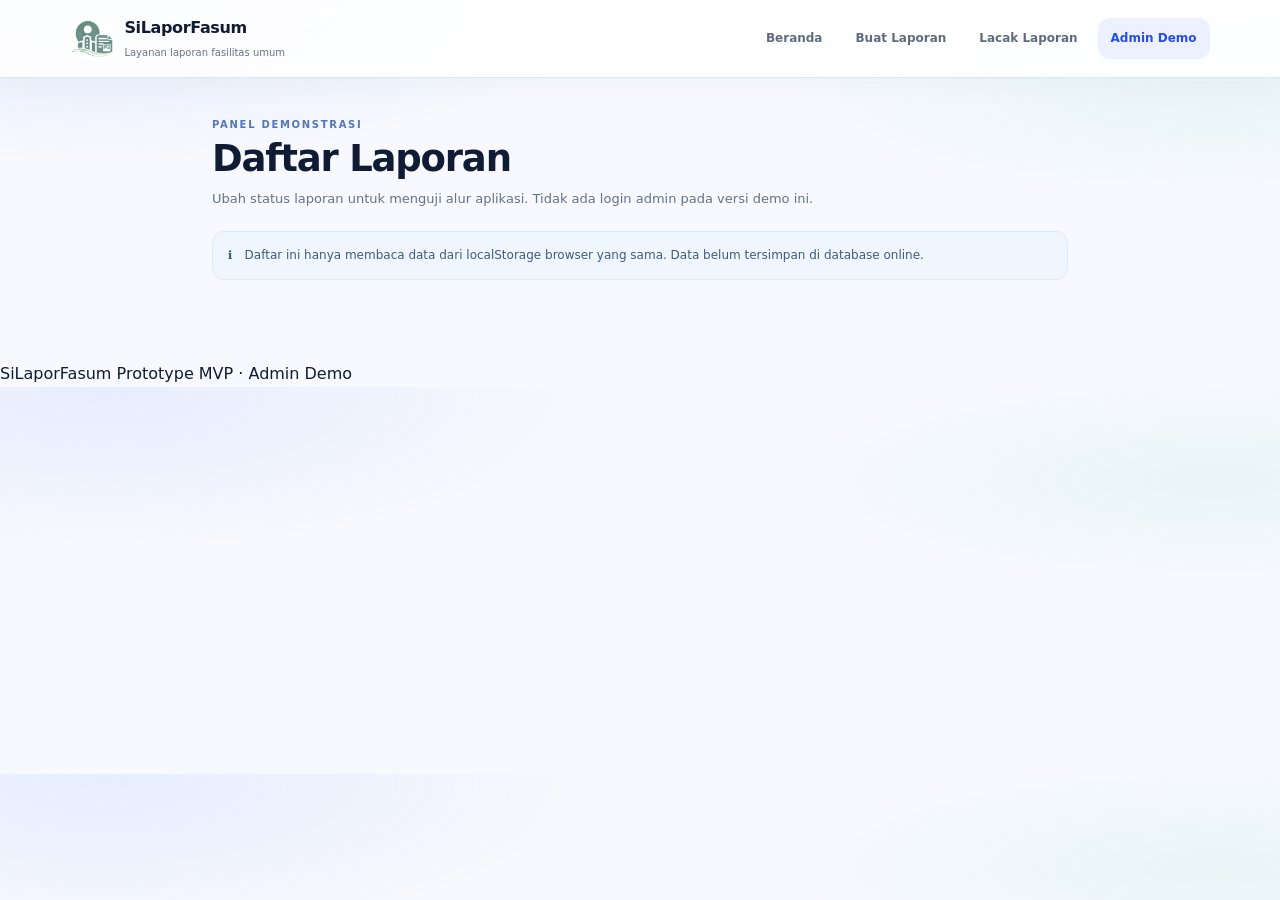
==== commit d9c3f650: "Add files via upload" ====
--- a/admin.html
+++ b/admin.html
@@ -1,4 +1,4 @@
 <!doctype html>
 <html lang="id"><head><meta charset="utf-8"><meta name="viewport" content="width=device-width,initial-scale=1"><title>Admin Demo — SiLaporFasum</title><link rel="stylesheet" href="./style.css?v=20261027-logo-fix"></head><body>
-<header class="topbar"><a class="brand" href="index.html"><img class="brand-icon-img" src="./assets/logo-silaporfasum.png?v=20261027-logo-fix" alt="Logo SiLaporFasum"><span>SiLaporFasum<small>Layanan laporan fasilitas umum</small></span></a><nav><a href="index.html">Beranda</a><a href="lapor.html">Buat Laporan</a><a href="lacak.html">Lacak Laporan</a><a class="active" href="admin.html">Admin Demo</a></nav></header>
+<header class="topbar"><a class="brand" href="index.html"><img class="brand-icon-img" src="./logo-silaporfasum.png?v=20261027-logo-fix2" alt="Logo SiLaporFasum"><span>SiLaporFasum<small>Layanan laporan fasilitas umum</small></span></a><nav><a href="index.html">Beranda</a><a href="lapor.html">Buat Laporan</a><a href="lacak.html">Lacak Laporan</a><a class="active" href="admin.html">Admin Demo</a></nav></header>
 <main class="page"><div class="page-heading"><div class="eyebrow">PANEL DEMONSTRASI</div><h1>Daftar Laporan</h1><p>Ubah status laporan untuk menguji alur aplikasi. Tidak ada login admin pada versi demo ini.</p></div><div class="notice"><span>ℹ</span><div>Daftar ini hanya membaca data dari localStorage browser yang sama. Data belum tersimpan di database online.</div></div><div id="adminList" class="admin-list"></div></main><footer>SiLaporFasum Prototype MVP · Admin Demo</footer><script src="app.js"></script></body></html>
--- a/style.css
+++ b/style.css
@@ -12,7 +12,7 @@
 .brand{display:flex;align-items:center;gap:11px;text-decoration:none;color:var(--ink);font-weight:850;letter-spacing:-.35px;flex-shrink:0}
 .brand-copy{display:block;line-height:1.25}
 .brand small{display:block;font-size:10px;color:var(--muted);font-weight:500;letter-spacing:0;margin-top:4px}
-.brand-icon-img{width:43px;height:43px;min-width:43px;flex:0 0 43px;display:block!important;visibility:visible;opacity:1;object-fit:contain;border-radius:10px;background:#fff}
+.brand-icon-img{width:43px;height:43px;min-width:43px;flex:0 0 43px;display:block!important;visibility:visible;opacity:1;object-fit:contain;object-position:center;border-radius:10px;background:#fff;position:relative;z-index:2}
 .topbar nav{display:flex;align-items:center;gap:5px;flex-wrap:wrap}
 .topbar nav a{color:#5d6b80;text-decoration:none;padding:10px 12px;border-radius:10px;font-size:12px;font-weight:700;white-space:nowrap;transition:background .16s,color .16s}
 .topbar nav a:hover,.topbar nav a.active{background:#edf3ff;color:var(--blue)}
